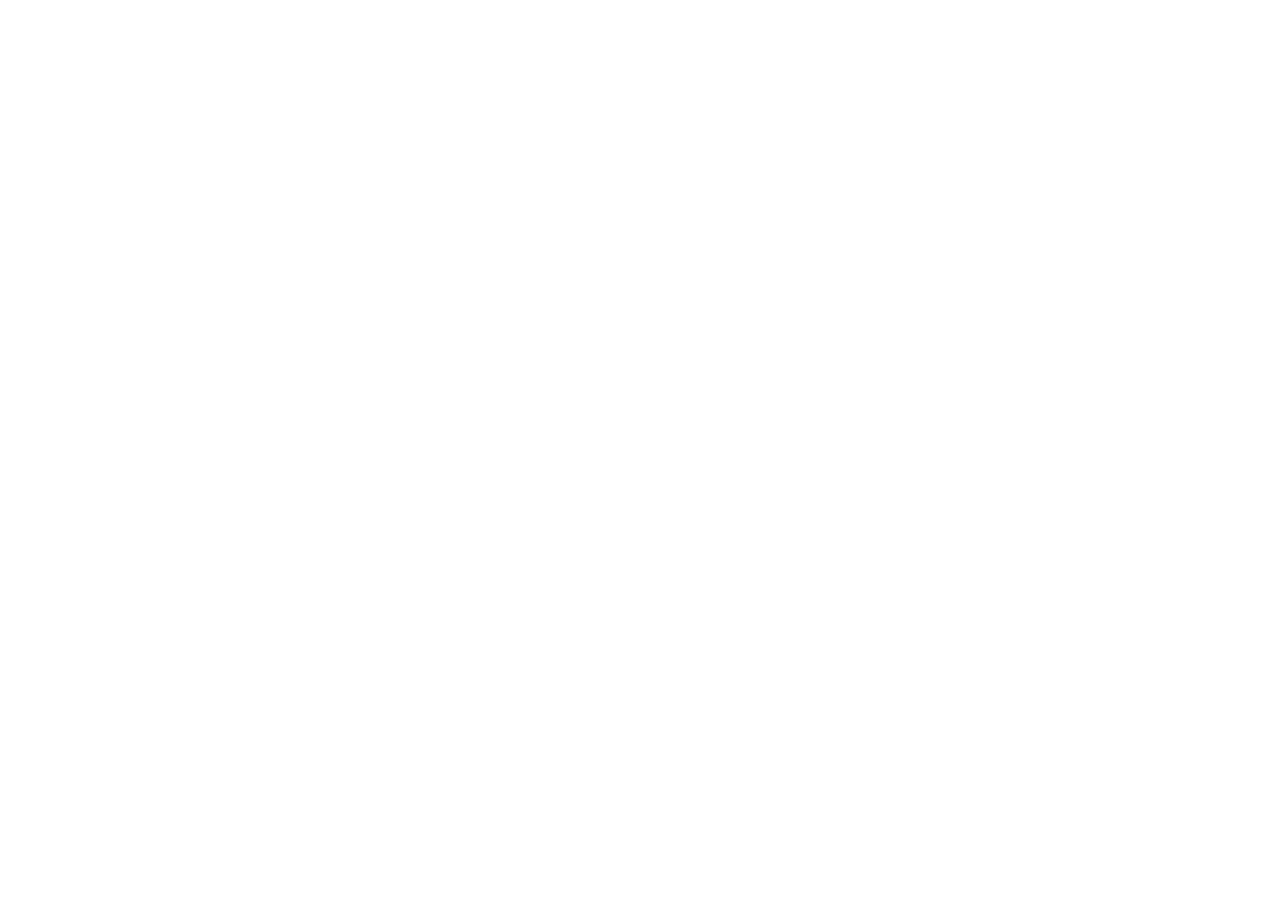
==== JavaScriptTest/index.html @ baf5fd08 "My Javascript files" ====
<!DOCTYPE html>
<html lang="en">
<head>
    <meta charset="UTF-8">
    <meta name="viewport" content="width=device-width, initial-scale=1.0">
    <meta http-equiv="X-UA-Compatible" content="ie=edge">
    <title>JavaScript Test</title>
    <script src="test.js"></script>
</head>
<body>
    
</body>
</html>
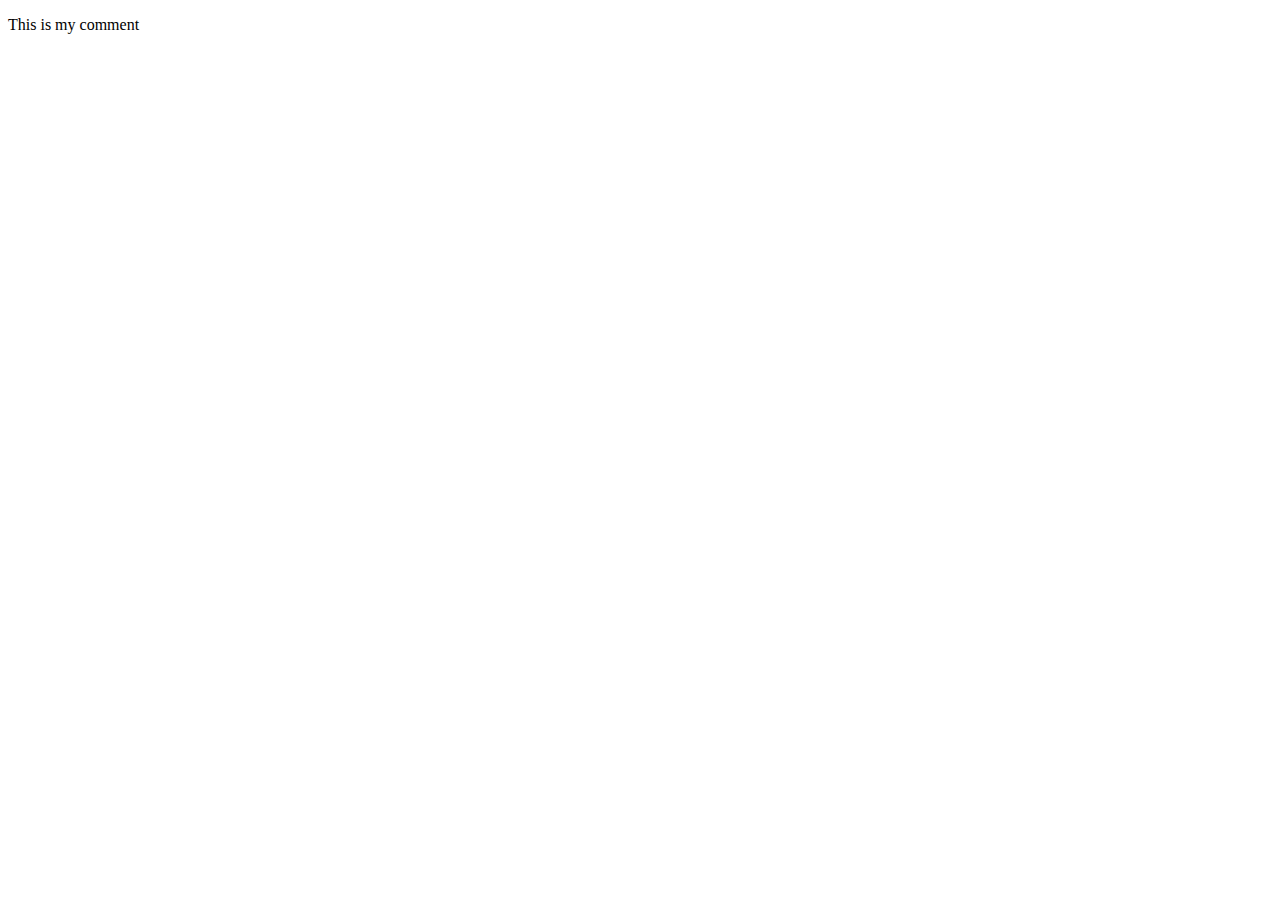
==== commit dd66b10a: "test" ====
--- a/JavaScriptTest/index.html
+++ b/JavaScriptTest/index.html
@@ -8,6 +8,6 @@
     <script src="test.js"></script>
 </head>
 <body>
-    
+    <P>This is my comment</P>
 </body>
 </html>